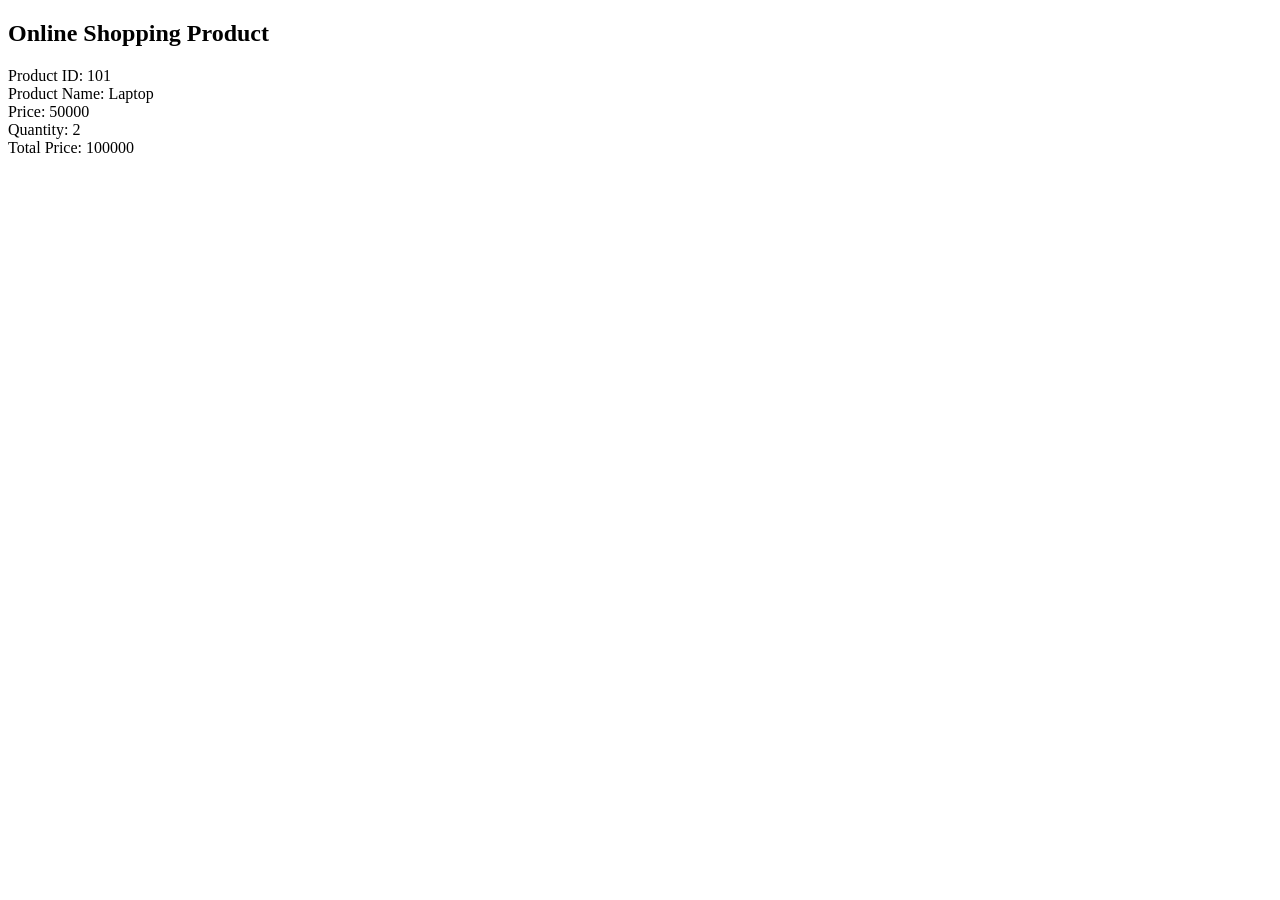
==== ecommerce/index.html @ 41b338f7 "E-commerce" ====
<!DOCTYPE html>
<html>
<head>
    <title>Product Management</title>
</head>
<body>
    <h2>Online Shopping Product</h2>
    <div id="output"></div>
    <script src="script.js"></script>
</body>
</html>
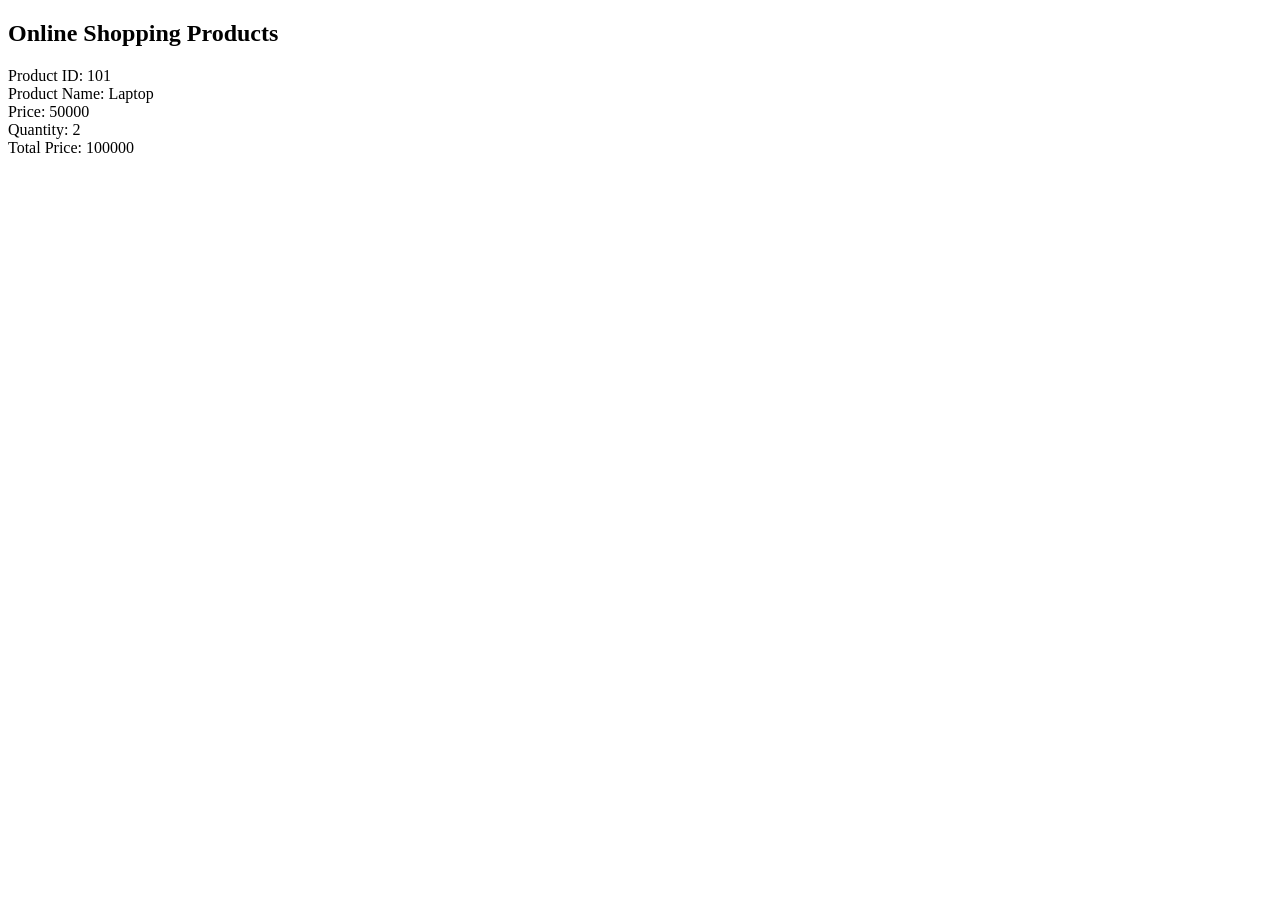
==== commit 279b03d2: "E-commerce" ====
--- a/ecommerce/index.html
+++ b/ecommerce/index.html
@@ -4,11 +4,8 @@
     <title>Product Management</title>
 </head>
 <body>
-    <h2>Online Shopping Product</h2>
+    <h2>Online Shopping Products</h2>
     <div id="output"></div>
     <script src="script.js"></script>
 </body>
-</html>
-
-
-    +</html>
